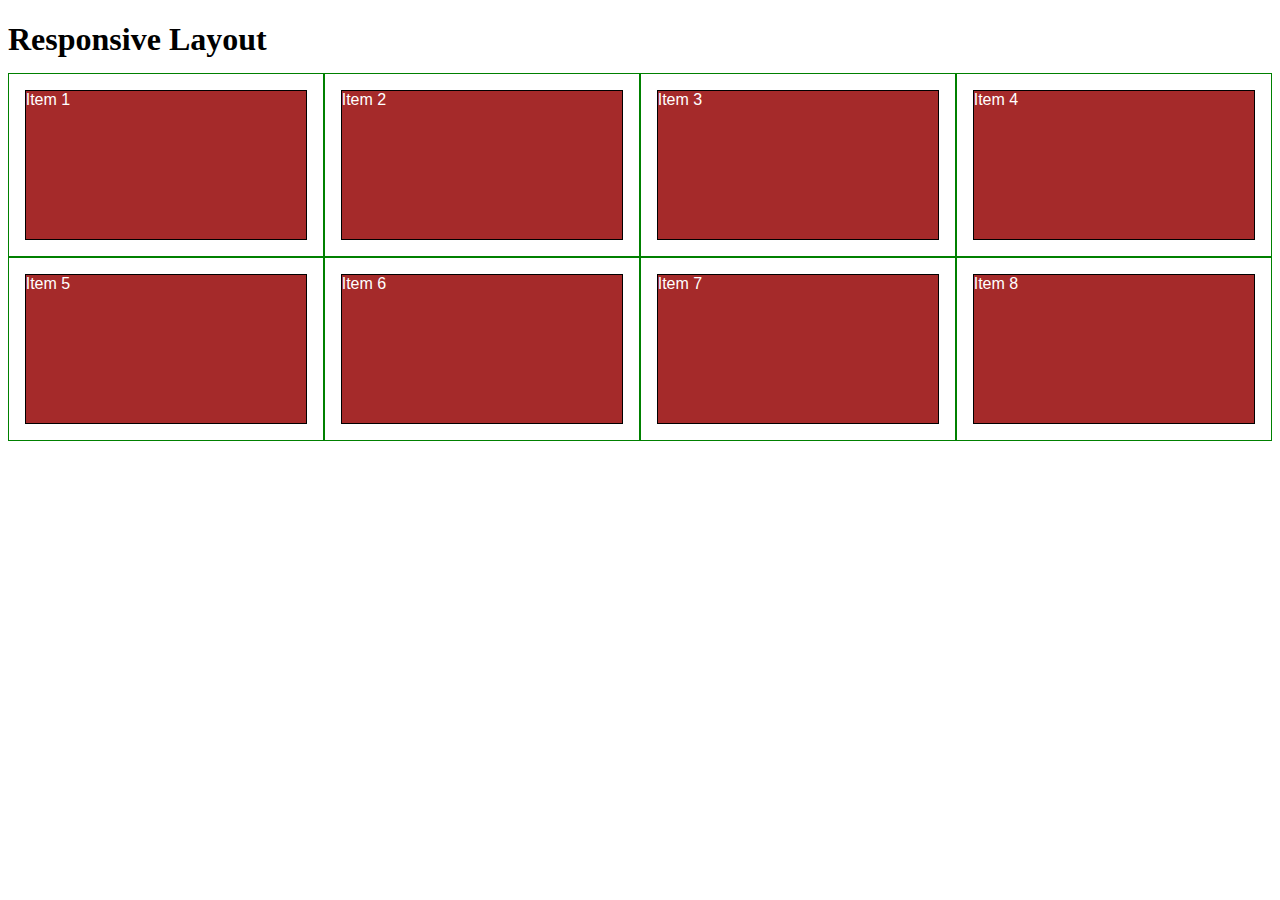
==== Lecture24/responsive-after.html @ c3ff380c "Add files via upload" ====
<!DOCTYPE html>
<html>
<head>
<meta charset="utf-8">
<meta name="viewport" content="width=device-width, initial-scale=1">
<title>Responsive Layout</title>
<style>

/********** Base styles **********/
* {
  box-sizing: border-box;
}
h1 {
  margin-bottom: 15px;
}

p {
  border: 1px solid black;
  background-color: #A52A2A;
  width: 90%;
  height: 150px;
  margin-right: auto;
  margin-left: auto;
  font-family: Helvetica;
  color: white;
}

/* Simple Responsive Framework. */
.row {
  width: 100%;
}

/********** Large devices only **********/
@media (min-width: 1200px) {
  .col-lg-1, .col-lg-2, .col-lg-3, .col-lg-4, .col-lg-5, .col-lg-6, .col-lg-7, .col-lg-8, .col-lg-9, .col-lg-10, .col-lg-11, .col-lg-12 {
    float: left;
    border: 1px solid green;
  }
  .col-lg-1 {
    width: 8.33%;
  }
  .col-lg-2 {
    width: 16.66%;
  }
  .col-lg-3 {
    width: 25%;
  }
  .col-lg-4 {
    width: 33.33%;
  }
  .col-lg-5 {
    width: 41.66%;
  }
  .col-lg-6 {
    width: 50%;
  }
  .col-lg-7 {
    width: 58.33%;
  }
  .col-lg-8 {
    width: 66.66%;
  }
  .col-lg-9 {
    width: 74.99%;
  }
  .col-lg-10 {
    width: 83.33%;
  }
  .col-lg-11 {
    width: 91.66%;
  }
  .col-lg-12 {
    width: 100%;
  }
}

/********** Medium devices only **********/
@media (min-width: 992px) and (max-width: 1199px) {
  .col-md-1, .col-md-2, .col-md-3, .col-md-4, .col-md-5, .col-md-6, .col-md-7, .col-md-8, .col-md-9, .col-md-10, .col-md-11, .col-md-12 {
    float: left;
    border: 1px solid green;
  }
  .col-md-1 {
    width: 8.33%;
  }
  .col-md-2 {
    width: 16.66%;
  }
  .col-md-3 {
    width: 25%;
  }
  .col-md-4 {
    width: 33.33%;
  }
  .col-md-5 {
    width: 41.66%;
  }
  .col-md-6 {
    width: 50%;
  }
  .col-md-7 {
    width: 58.33%;
  }
  .col-md-8 {
    width: 66.66%;
  }
  .col-md-9 {
    width: 74.99%;
  }
  .col-md-10 {
    width: 83.33%;
  }
  .col-md-11 {
    width: 91.66%;
  }
  .col-md-12 {
    width: 100%;
  }
}

</style>
</head>
<body>
<h1>Responsive Layout</h1>

<div class="row">
  <div class="col-lg-3 col-md-6"><p>Item 1</p></div>
  <div class="col-lg-3 col-md-6"><p>Item 2</p></div>
  <div class="col-lg-3 col-md-6"><p>Item 3</p></div>
  <div class="col-lg-3 col-md-6"><p>Item 4</p></div>
  <div class="col-lg-3 col-md-6"><p>Item 5</p></div>
  <div class="col-lg-3 col-md-6"><p>Item 6</p></div>
  <div class="col-lg-3 col-md-6"><p>Item 7</p></div>
  <div class="col-lg-3 col-md-6"><p>Item 8</p></div>
</div>

</body>
</html>
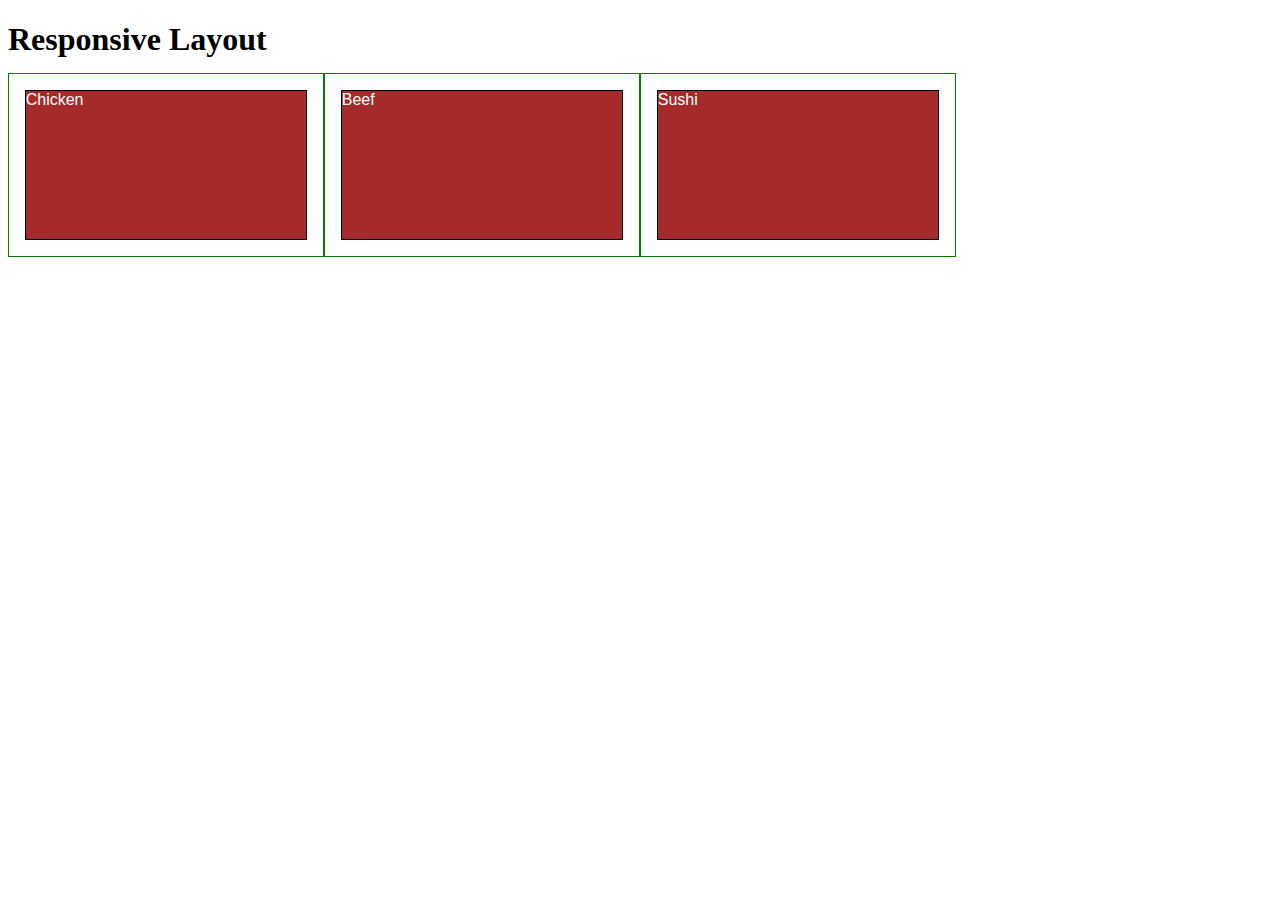
==== commit 72463019: "Update responsive-after.html" ====
--- a/Lecture24/responsive-after.html
+++ b/Lecture24/responsive-after.html
@@ -124,14 +124,10 @@
 <h1>Responsive Layout</h1>
 
 <div class="row">
-  <div class="col-lg-3 col-md-6"><p>Item 1</p></div>
-  <div class="col-lg-3 col-md-6"><p>Item 2</p></div>
-  <div class="col-lg-3 col-md-6"><p>Item 3</p></div>
-  <div class="col-lg-3 col-md-6"><p>Item 4</p></div>
-  <div class="col-lg-3 col-md-6"><p>Item 5</p></div>
-  <div class="col-lg-3 col-md-6"><p>Item 6</p></div>
-  <div class="col-lg-3 col-md-6"><p>Item 7</p></div>
-  <div class="col-lg-3 col-md-6"><p>Item 8</p></div>
+  <div class="col-lg-3 col-md-6"><p>Chicken</p></div>
+  <div class="col-lg-3 col-md-6"><p>Beef</p></div>
+  <div class="col-lg-3 col-md-6"><p>Sushi</p></div>
+
 </div>
 
 </body>
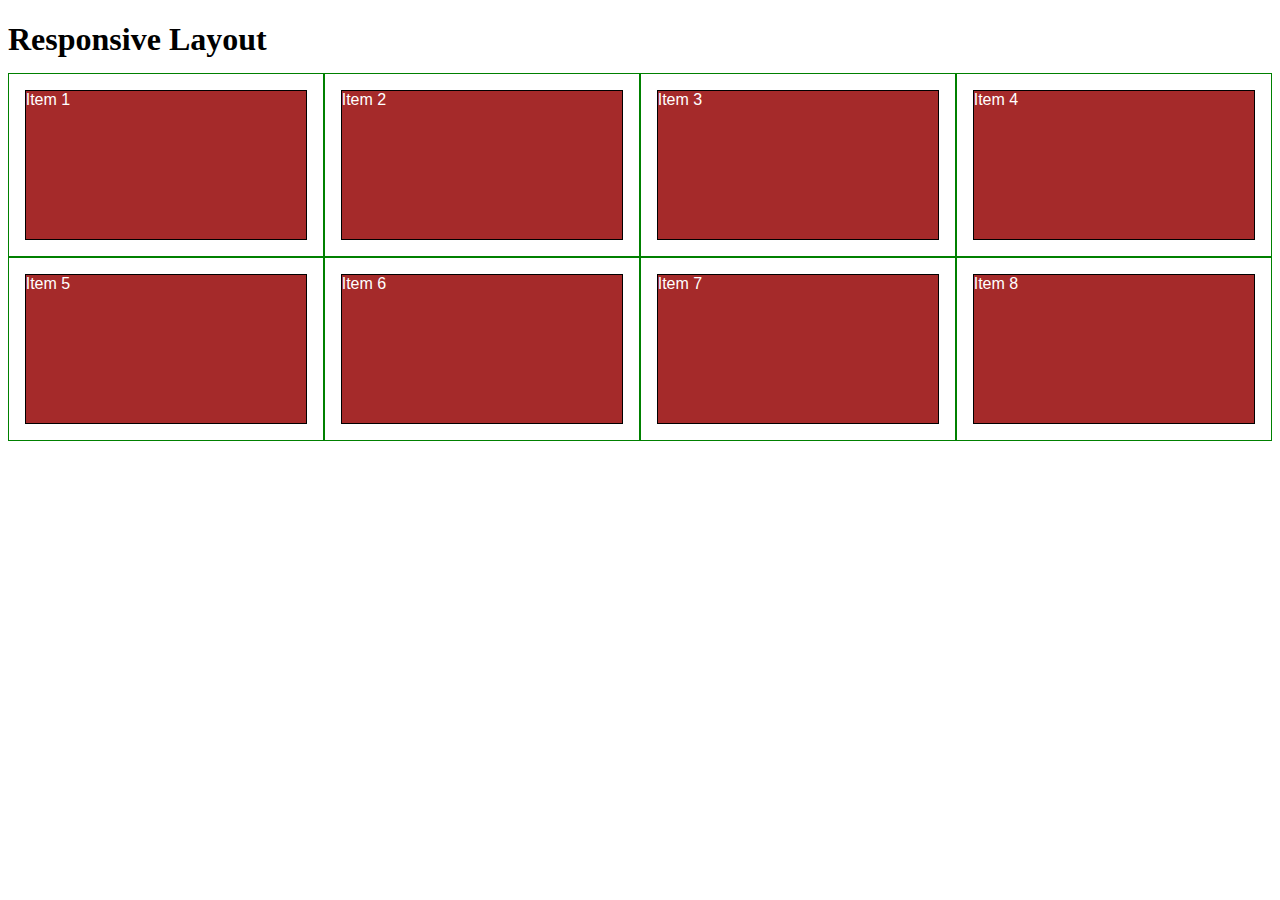
==== commit b0c01130: "Add files via upload" ====
--- a/Lecture24/responsive-after.html
+++ b/Lecture24/responsive-after.html
@@ -124,10 +124,14 @@
 <h1>Responsive Layout</h1>
 
 <div class="row">
-  <div class="col-lg-3 col-md-6"><p>Chicken</p></div>
-  <div class="col-lg-3 col-md-6"><p>Beef</p></div>
-  <div class="col-lg-3 col-md-6"><p>Sushi</p></div>
-
+  <div class="col-lg-3 col-md-6"><p>Item 1</p></div>
+  <div class="col-lg-3 col-md-6"><p>Item 2</p></div>
+  <div class="col-lg-3 col-md-6"><p>Item 3</p></div>
+  <div class="col-lg-3 col-md-6"><p>Item 4</p></div>
+  <div class="col-lg-3 col-md-6"><p>Item 5</p></div>
+  <div class="col-lg-3 col-md-6"><p>Item 6</p></div>
+  <div class="col-lg-3 col-md-6"><p>Item 7</p></div>
+  <div class="col-lg-3 col-md-6"><p>Item 8</p></div>
 </div>
 
 </body>
